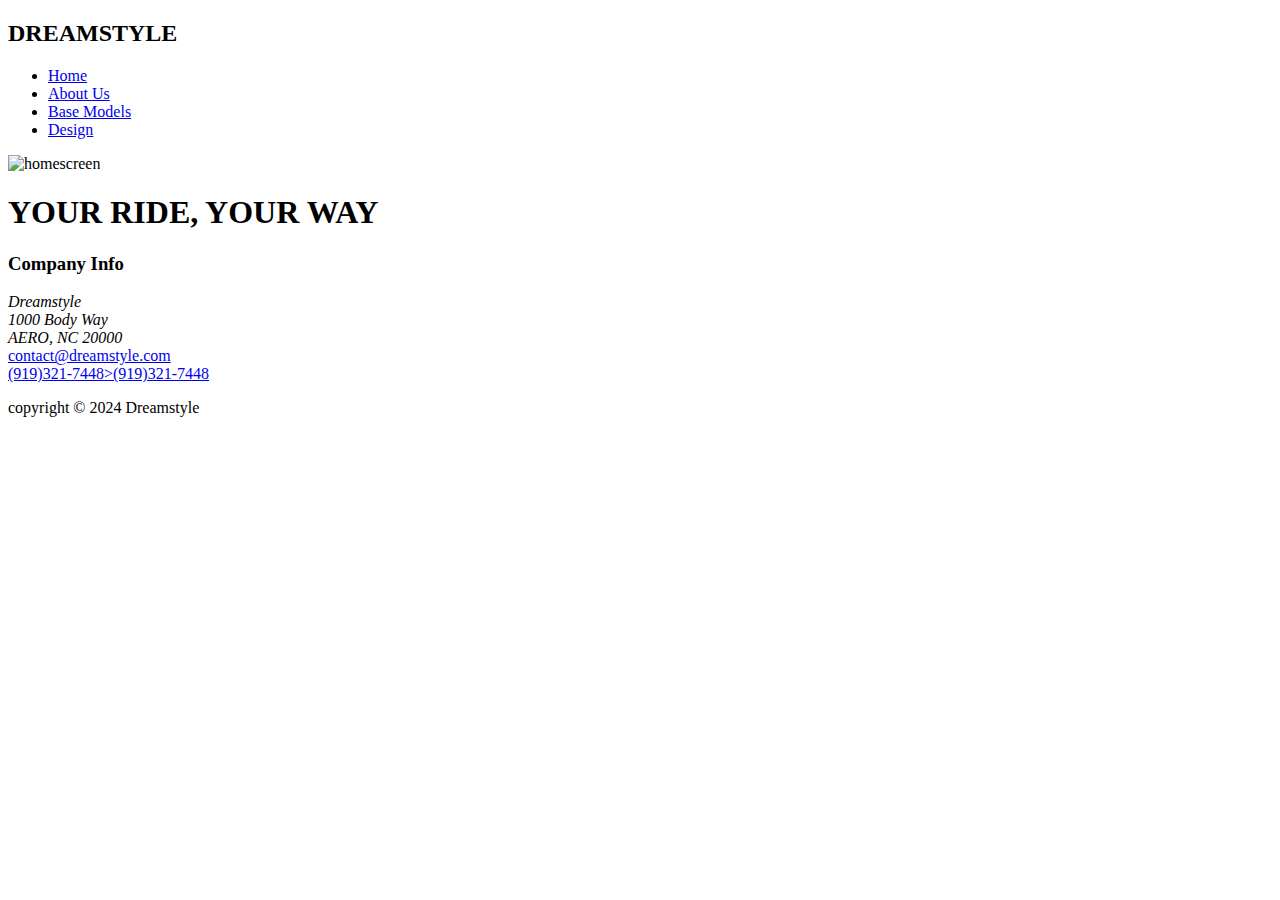
==== index.html @ 32f95373 "Add files via upload" ====
<!DOCTYPE html>
<html lang="en">
    <head>
        <meta charset="utf-8">
        <meta name="description" content="design your own sports car">
        <meta name="keywords" content="Dreamstyle, Porsche, Cadillac, Aston Martin, Bentley">
        <meta name="author" content="Kharis Greear">
        <meta name="viewport" content="width=device-width, initial-scale=1.0">
        <title>Home</title>
      </head>


    <body>
        <header>
            <h2>DREAMSTYLE</h2>
            <nav>
                <ul>
                    <li><a href="index.html">Home</a></li>
                    <li><a href="aboutus.html">About Us</a></li>
                    <li><a href="ourbasemodels.html">Base Models</a></li>
                    <li><a href="startyourdesign.html">Design</a></li>
                </ul>
            </nav>
        </header>

        <main>
            <img src="website face image.jpeg" alt="homescreen">
        </main>

        <footer>
            <h1>YOUR RIDE, YOUR WAY</h1>
            <h3>Company Info</h3>
            <address>Dreamstyle<br>
                1000 Body Way<br>
                AERO, NC 20000<br>
            </address>
            <section>
                <a href="mailto:contact@dreamstyle.com">contact@dreamstyle.com</a><br>
                <a href="tel:+19193217448">(919)321-7448>(919)321-7448</a>
            </section>
            <section>
                <p>copyright &copy; 2024 Dreamstyle</p>
            </section>
        </footer>

    </body>

</html>
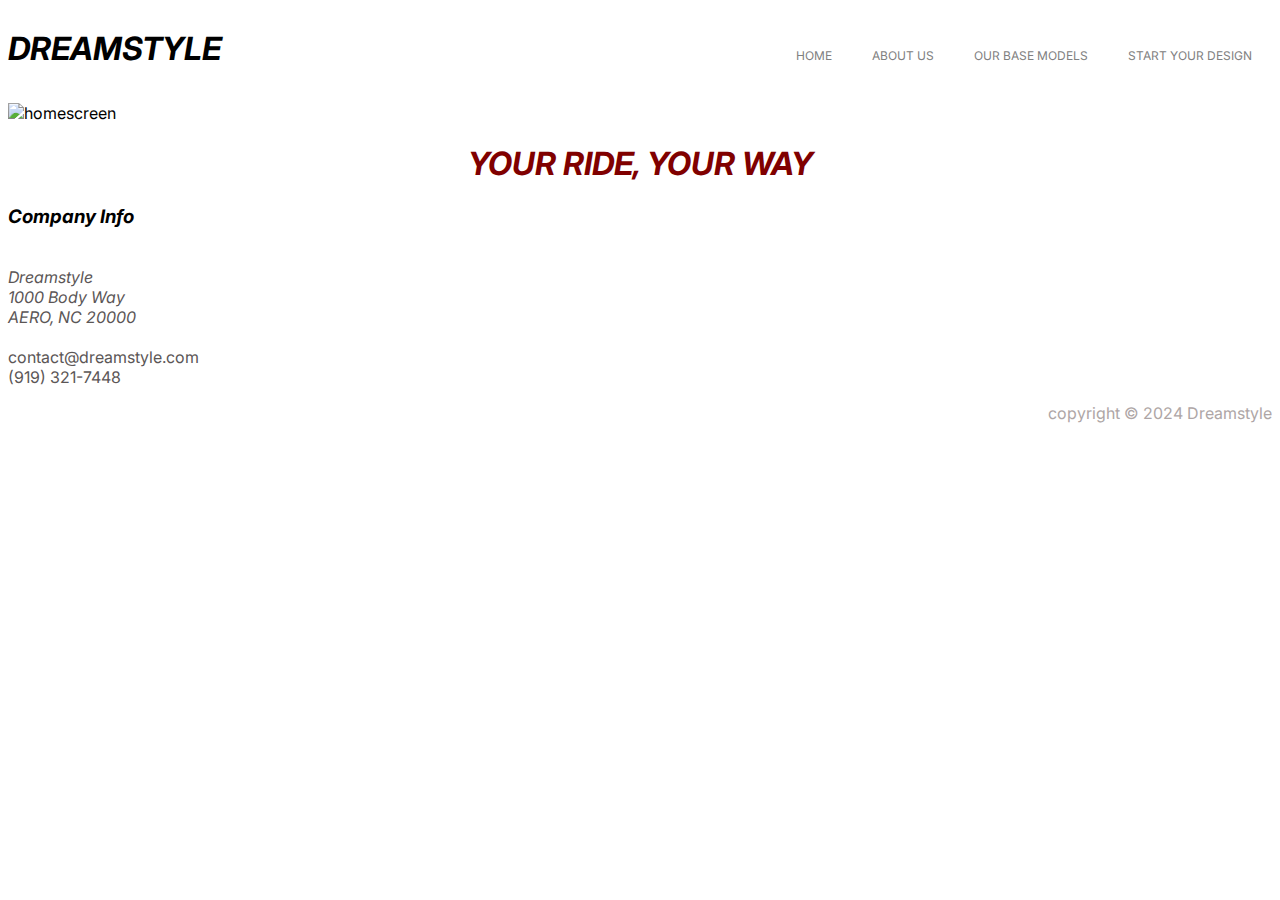
==== commit b21c0199: "Add files via upload" ====
--- a/index.html
+++ b/index.html
@@ -2,43 +2,68 @@
 <html lang="en">
     <head>
         <meta charset="utf-8">
+        <link rel="stylesheet" href="style.css">
+        <!--importing external sheet of fonts-->
+        <link rel="stylesheet" href="https://fonts.googleapis.com/css2?family=Inter:wght@400;700&display=swap"> 
         <meta name="description" content="design your own sports car">
         <meta name="keywords" content="Dreamstyle, Porsche, Cadillac, Aston Martin, Bentley">
         <meta name="author" content="Kharis Greear">
         <meta name="viewport" content="width=device-width, initial-scale=1.0">
         <title>Home</title>
-      </head>
 
+        <style> /*changing all font on page to inter from external font sheet*/
+            body, main, footer {
+                font-family: 'Inter', sans-serif;
+            }
+        </style>
+        
+    </head>
+
+    <!-- Google tag (gtag.js) -->
+    <script async src="https://www.googletagmanager.com/gtag/js?id=G-NWDHVRVFCZ"></script>
+    <script>
+    window.dataLayer = window.dataLayer || [];
+    function gtag(){dataLayer.push(arguments);}
+    gtag('js', new Date());
+
+    gtag('config', 'G-NWDHVRVFCZ');
+    </script>
 
     <body>
         <header>
-            <h2>DREAMSTYLE</h2>
-            <nav>
-                <ul>
-                    <li><a href="index.html">Home</a></li>
-                    <li><a href="aboutus.html">About Us</a></li>
-                    <li><a href="ourbasemodels.html">Base Models</a></li>
-                    <li><a href="startyourdesign.html">Design</a></li>
-                </ul>
-            </nav>
+            <div id="top">
+                <h1 id="title"><em>DREAMSTYLE</em></h1>
+                <nav>
+                    <ul id="navigation">
+                        <li><a href="startyourdesign.html">Start Your Design</a></li>
+                        <li><a href="ourbasemodels.html">Our Base Models</a></li>
+                        <li><a href="aboutus.html">About Us</a></li>
+                        <li><a href="index.html">Home</a></li>
+                    </ul>
+                </nav>
+            </div>
         </header>
 
-        <main>
-            <img src="website face image.jpeg" alt="homescreen">
+        <main id="carImage">
+            <img src="images/WebsiteFaceImage.jpg" alt="homescreen" style="width: 100%; height: auto;">
         </main>
 
         <footer>
-            <h1>YOUR RIDE, YOUR WAY</h1>
-            <h3>Company Info</h3>
-            <address>Dreamstyle<br>
-                1000 Body Way<br>
-                AERO, NC 20000<br>
-            </address>
-            <section>
-                <a href="mailto:contact@dreamstyle.com">contact@dreamstyle.com</a><br>
-                <a href="tel:+19193217448">(919)321-7448>(919)321-7448</a>
-            </section>
-            <section>
+            <h1 id="tagline">YOUR RIDE, YOUR WAY</h1>
+            <h3><em>Company Info</em></h3>
+            <br>
+            <div id="contact">
+                <address>Dreamstyle<br>
+                    1000 Body Way<br>
+                    AERO, NC 20000<br>
+                </address>
+                <br>
+                <section>
+                    <a href="mailto:contact@dreamstyle.com">contact@dreamstyle.com</a><br>
+                    <a href="tel:+19193217448">(919) 321-7448</a>
+                </section>
+            </div>
+            <section id="copyright">
                 <p>copyright &copy; 2024 Dreamstyle</p>
             </section>
         </footer>
--- a/style.css
+++ b/style.css
@@ -0,0 +1,290 @@
+#title {
+    float: left; /*puts website title to left*/
+    padding: 0;
+}
+
+#navigation {
+    list-style-type: none;
+    margin: 0;
+    overflow: hidden;
+    top: 0;
+    right: 0;
+    text-transform: uppercase;
+    font-size: 12px;
+}
+
+#navigation li {
+    float: right;
+    display: block;
+    margin: 0;
+    
+}
+
+#navigation li a {
+    display: block;
+    color: gray;
+    text-align: center;
+    padding: 40px 20px; /* Adjusted padding to match the website title */
+    text-decoration: none;
+
+}
+
+#top {
+    margin-bottom: 0;
+    padding-bottom: 0;
+}
+
+body header h2 {
+    text-align: center;
+    color:maroon;
+    text-decoration-line: underline;
+    font-style: italic;
+    font-weight: normal; /*unemphasized page titles*/
+    letter-spacing: 2px;
+    text-underline-offset: 4px; /* Adjust the space between text and underline */
+}
+
+#carImage {
+    margin-top: 0;
+    padding-top: 0;
+}
+
+/*ABOUT US page*/
+#aboutUsBody {
+    width: 60%;
+    margin: 0 auto;
+    text-align: center;
+}
+
+#founderContent {
+    margin-top: 50px;
+    display: flex;
+    justify-content: center;
+    align-items: start; /*center vertically*/
+}
+
+#founderImage {
+    position: relative;
+    flex: 0 0 auto; /* Don't grow, don't shrink */ 
+}
+    
+#founderLabel {
+    /*flex: 0 0 auto; /* Don't grow, don't shrink */
+    color: black;
+    position: relative;
+    margin-left: 0;
+    margin-top: 0;
+}
+
+/*OUR BASE MODELS page*/
+.brand {
+    padding-left: 50px;
+    position: relative;
+    margin-left: 130px;
+    margin-right: 50px;
+    margin-top: 60px; /*space between start design button and new section*/
+}
+
+.brand a {
+    color: black;
+    font-weight: lighter;
+    text-decoration: overline underline;
+    text-underline-offset: 6px; /* Adjust the space between text and underline */
+}
+
+.brand a:hover {
+    color: maroon;
+}
+
+.carContent {
+    display: flex;
+    justify-content: center;
+    text-align: center;
+    margin-top: 30px;
+    flex: 0 0 auto; /* Don't grow, don't shrink */
+}
+
+.carVisual {
+    color: rgb(183, 182, 182);
+    text-align: center; /*center labels underneath pictures within container*/
+    float: left; /*float container to left side of content container*/
+    flex: 0 0 ;
+    margin-right: 15px;/*gives a little space between image and words*/
+    margin-top: 20px; /*aligns top of picture with top of text*/
+}
+
+.carDescription {
+    text-align: left;
+    float: right;
+    width: 350px;
+    flex: 0 0 auto; /* Don't grow, don't shrink */
+}
+
+/*container to center button in page*/
+.buttonContainer {
+    display: flex;
+    justify-content: center; /* Center horizontally */
+    align-items: center; /* Center vertically */
+}
+/*text and appearance of button*/
+.startButton {
+    background-color: black;
+    color: rgb(160, 3, 3);
+    border: none;
+    padding: 10px 20px;
+    text-align: center;
+    text-decoration: none;
+    display: inline-block;
+    font-size: 16px;
+    border-radius: 5px;
+    box-shadow: 0px 2px 4px rgba(0, 0, 0, 0.5); /*Shadow behind the button*/
+}
+/*Button hover effect*/
+.startButton:hover {
+    transform: translateY(2px); /*Shift the button downward by 2px*/
+}
+/*Button click effect*/
+.startButton:active {
+    transform: translateY(4px); /*Shift the button downward by 4px when clicked*/
+}
+
+/* START YOUR DESIGN page */
+#startDesignHeader {
+    text-align: center;
+    letter-spacing: 10px;
+    font-style: normal;
+}
+
+main section form h3 {
+    background-color: black;
+    color: maroon;
+    padding-left: 50px; /*words offset from edge of container*/
+    padding-top: 7px;
+    padding-bottom: 7px;
+    margin-left: 0;
+    margin-bottom: 0;
+}
+
+main section form p {
+    margin-top: 0;
+    padding-top: 0;
+    color: maroon;
+    padding-left: 50px;
+}
+
+.options {
+    padding-left: 85px; /*offsetting car options from edge of container*/
+    margin-top: 15px;
+}
+
+#submitButtonContainer {
+    display: flex;
+    justify-content: center;
+}
+
+#submitButton {
+    background-color: black;
+    color: maroon;
+    text-align: center;
+    padding: 10px 20px;
+    font-weight: bolder;
+    font-size: 20px;
+    border-radius: 5px;
+    box-shadow: 0px 2px 4px rgba(0, 0, 0, 0.5);
+}
+
+#submitButton:hover {
+    transform: translateY(2px); /*Shift the button downward by 2px*/
+}
+/*Button click effect*/
+#submitButton:active {
+    transform: translateY(4px); /*Shift the button downward by 4px when clicked*/
+}
+
+#bannerContainer {
+    justify-content: center;
+    display: flex;
+    font-style: italic;
+    font-weight: 100;
+    margin-top: 10px;
+}
+
+#estimateContainer {
+    background-color: lightgray;
+    padding: 5px 8px;
+    margin-left: 8px;
+}
+
+#feedbackContainer {
+    background-color: rgb(133, 131, 131);
+    padding: 2px 0 20px 10px;
+    font-size:x-large;
+    font-weight: bolder;
+}
+
+#nameNum {
+    display: flex;
+    justify-content: left;
+}
+
+#feedbackSubmit {
+    position: relative;
+}
+
+#feedbackButton {
+    position: absolute;
+    bottom: 0; /* Align the button to the bottom */
+    right: 10px; /* Align the button to the right */
+    background-color: black;
+    color: maroon;
+    text-align: center;
+    padding: 5px 15px;
+    font-weight: bold;
+    font-size: 15px;
+}
+#feedbackButton:hover {
+    transform: translateY(2px);
+}
+#feedbackButton:active {
+    transform: translateY(4px);
+}
+
+/* footer content */
+#footer {
+    position: relative; /*puts at bottom of main section*/
+    bottom: 0;
+}
+
+#tagline { /*subject: YOUR RIDE YOUR WAY style*/
+    color: maroon;
+    font-style: italic;
+    text-align: center;
+}
+
+#contact {
+    color: rgb(91, 86, 86); 
+    text-decoration: none;
+}
+
+/* Styling email links */
+a[href^="mailto:"] {
+    color: inherit; /* Inherit the color of its parent */
+    text-decoration: none; /* Remove underline */
+}
+
+/* Styling phone links */
+a[href^="tel:"] {
+    color: inherit; /* Inherit the color of its parent */
+    text-decoration: none; /* Remove underline */
+}
+ 
+/*making tel and email change when hovered over*/
+a[href^="mailto:"]:hover, a[href^="tel:"]:hover {
+    color: maroon;
+    text-decoration: underline;
+}
+
+#copyright {
+    color: rgb(174, 166, 166); 
+    text-align: right; /*putting the nav tabs to the right*/
+}
